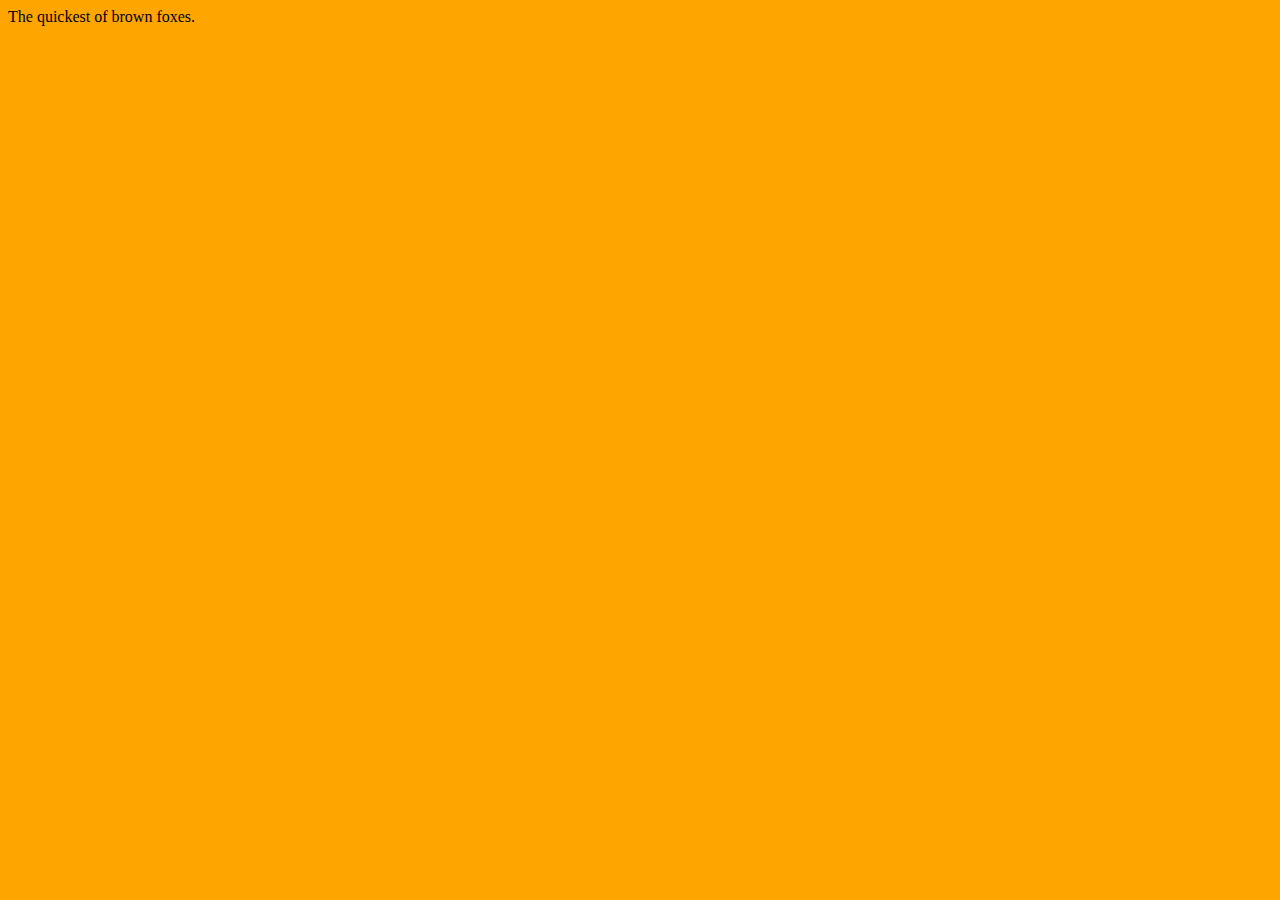
==== index.html @ f6fa9849 "Merge b147112e167496e1efc164886186e934e4c3d4ae into 767a9ad30134da384fea24347a5faad016a00abb" ====
<!DOCTYPE html>
<html lang="en">

<head> 
  <meta charset="utf-8">
  <meta name="viewport" content="width=device-width, initial-scale=1">
  <meta name="description" content="">
  <meta name="author" content="">

  <link href="./css/style.css" rel="stylesheet">
  <script type="text/javascript" src="./js/utils.js"></script>
  <script type="text/javascript" src="./js/slide25.js"></script>
  <script type="text/javascript" src="./js/header-functions.js"></script>

</head>
<body>
  The quickest of brown foxes.
</body>
<!-- ---------------------------------------------------------------------------------- -->
<!-- ---------------------------------------------------------------------------------- -->
<!-- ---------------------------------------------------------------------------------- -->

</html>
---- css/style.css ----
body {
    background-color:orange;
}


object {
    height: 100vh;
    width: 100vh;
}
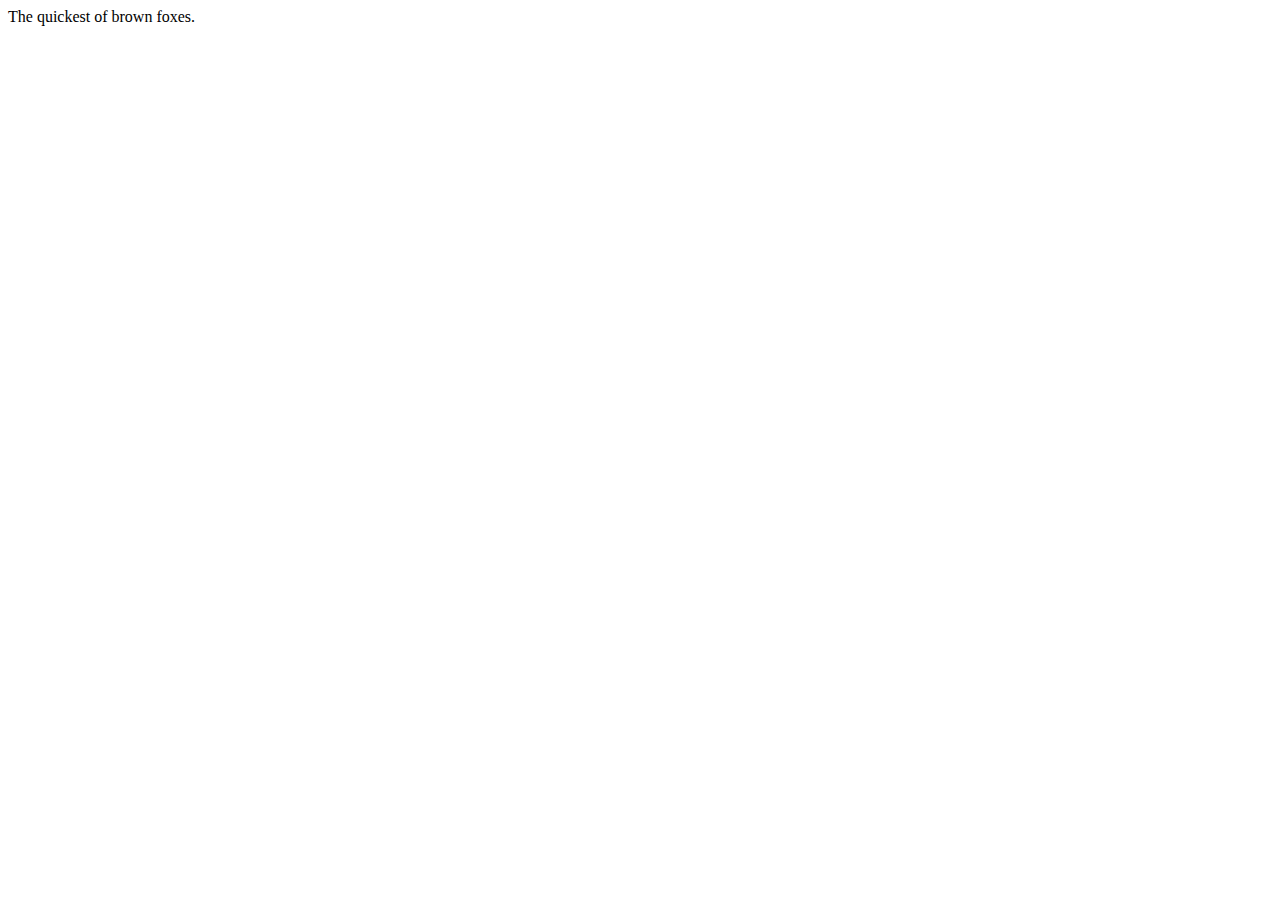
==== commit bedf4d40: "redid function isNumber without using parseInt. Checke Unicode values instead. Also created automate" ====
--- a/index.html
+++ b/index.html
@@ -1,7 +1,10 @@
 <!DOCTYPE html>
 <html lang="en">
 
-<head> 
+<!-- ----------------------------------------------------------------- -->
+<!-- ----------------------------------------------------------------- -->
+<!-- ----------------------------------------------------------------- -->
+<head> <!-- header begins here -->
   <meta charset="utf-8">
   <meta name="viewport" content="width=device-width, initial-scale=1">
   <meta name="description" content="">
@@ -9,12 +12,45 @@
 
   <link href="./css/style.css" rel="stylesheet">
   <script type="text/javascript" src="./js/utils.js"></script>
-  <script type="text/javascript" src="./js/slide25.js"></script>
+  <script type="text/javascript" src="./js/slide24.js"></script>
   <script type="text/javascript" src="./js/header-functions.js"></script>
 
-</head>
-<body>
+</head> <!-- header ends here -->
+<!-- ----------------------------------------------------------------- -->
+<!-- ----------------------------------------------------------------- -->
+<!-- ----------------------------------------------------------------- -->
+
+
+
+
+
+
+
+
+
+
+
+
+<!-- ---------------------------------------------------------------------------------- -->
+<!-- ---------------------------------------------------------------------------------- -->
+<!-- ---------------------------------------------------------------------------------- -->
+<body> <!-- body begins here -->
+
+
   The quickest of brown foxes.
+
+
+
+
+  <!-- ====================================================== -->
+  <!-- ====================================================== -->
+  <footer>
+    <!-- footer of page begins here -->
+    <script type="text/javascript" src="./js/footer-functions.js"></script>
+  </footer> <!-- footer of page ends here -->
+  <!-- ====================================================== -->
+  <!-- ====================================================== -->
+
 </body>
 <!-- ---------------------------------------------------------------------------------- -->
 <!-- ---------------------------------------------------------------------------------- -->
--- a/css/style.css
+++ b/css/style.css
@@ -1,5 +1,5 @@
 body {
-    background-color:orange;
+    background-color: white;
 }
 
 
